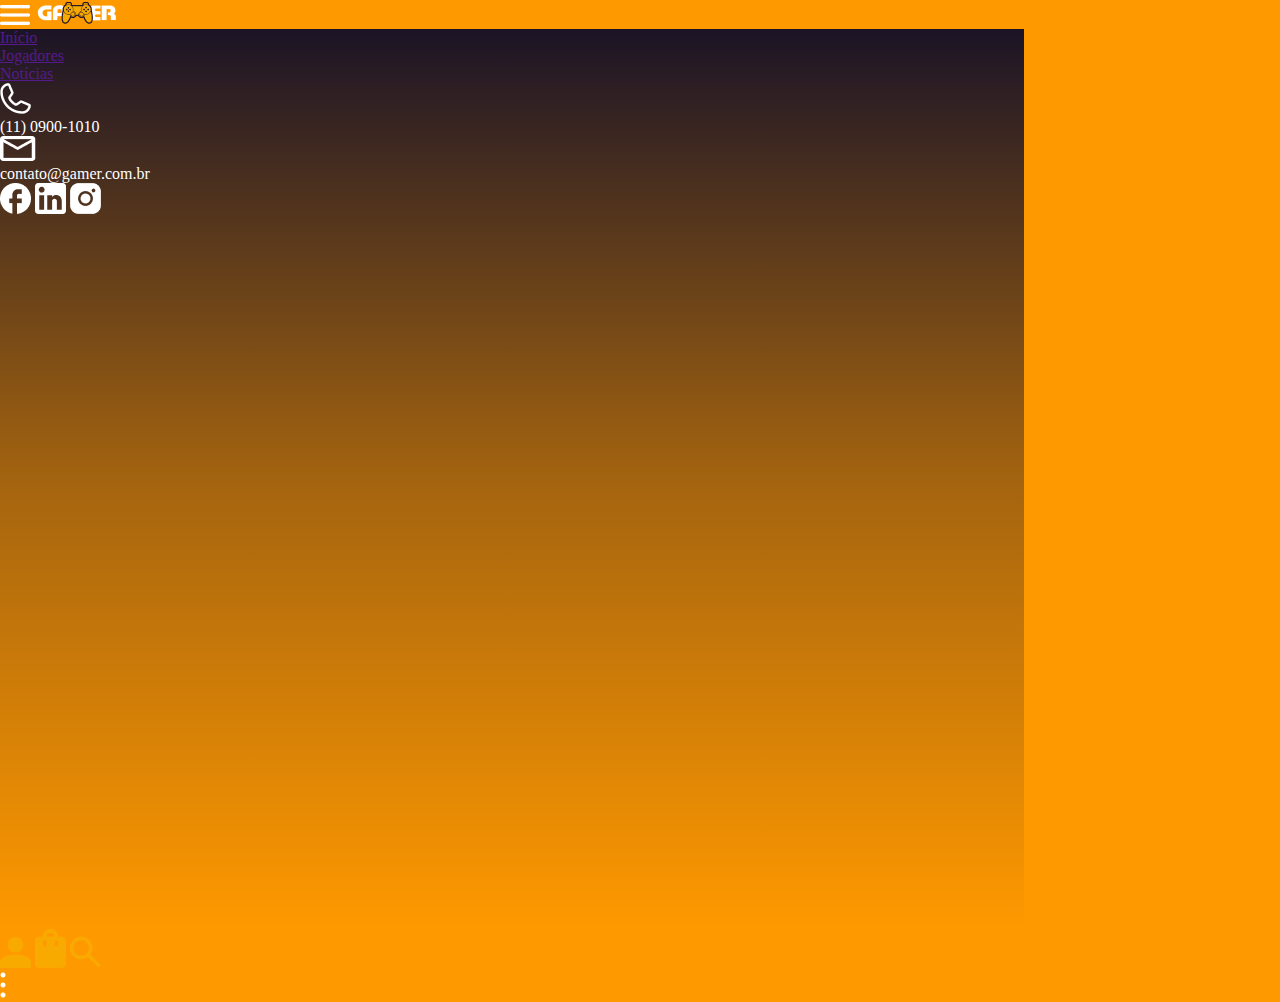
==== index.html @ c4ff33ef "Inicializando o projeto GAMER" ====
<!DOCTYPE html>
<html lang="pt-br">

<head>
    <meta charset="UTF-8">
    <meta http-equiv="X-UA-Compatible" content="IE=edge">
    <meta name="viewport" content="width=device-width, initial-scale=1.0">
    <title>Gamer</title>
    <link rel="stylesheet" href="css/base.css">
    <link rel="stylesheet" href="css/style.css">
</head>

<body>
    <header>
        <div class="headerTop">
            <div class="headerTop__contat">
                <div class="headerTop__contat__phone">
                    <img src="assets/icons/icon-cel.png" alt="Imagem branca de um telefone.">
                    <p>(11) 0900-1010</p>
                </div>
                <div class="headerTop__contat__email">
                    <a href=""><img src="assets/icons/iconEmail.png" alt="Imagem de um envelope correspondente ao e-mail."></a>
                    <p>contato@gamer.com.br</p>
                </div>
            </div>
            <div class="headerTop__redesSociais">
                <a href="https://pt-br.facebook.com/"><img src="assets/icons/icon-facebook.png"
                        alt="Icone com simbolo do facebook. Um F no meio de um circulo branco"></a>
                <a href="https://br.linkedin.com/"><img src="assets/icons/icon-linkedin.png"
                        alt="Icone com simbolo do linkedIn. Quadrado com cantos aredondados com IN no meio do quadrado."></a>
                <a href="https://www.instagram.com/"><img src="assets/icons/icon-instagram.png"
                        alt="Icone com simbolo do Instagram. Quadrado com cantos arredondados, um circulo no meio e outro na diagonal superior direita."></a>
            </div>
        </div>
        <div class="headerBotton">

            <img class="headerBotton__menoHamburguer" src="assets/icons/icon-menu-mobile-horizontal.png" alt="Icone representando o menu esquerdo, três traços na horizontal, para exibir ou ocultar mais opções no menu.">

            <img class="headerBotton__logo" src="assets/images/logotipo-gamer.png" alt="Logotipo do site gamer. Escrito gamer em branco, onde o M é um controle de playstation na cor laranja">
            
            <nav class="headerBotton__nav">
                <a href="">
                    <p>Início</p>
                </a>
                <a href="">
                    <p>Jogadores</p>
                </a>
                <a href="">
                    <p>Notícias</p>
                </a>

                <!-- Visível apenas no mobile -->

                <div class="headerBottom__contat">
                    <div class="headerBottom__contat__phone">
                        <img src="assets/icons/icon-cel.png" alt="Imagem branca de um telefone.">
                        <p>(11) 0900-1010</p>
                    </div>
                    <div class="headerBottom__contat__email">
                        <a href=""><img src="assets/icons/iconEmail.png" alt="Imagem de um envelope correspondente ao e-mail."></a>
                        <p>contato@gamer.com.br</p>
                    </div>
                </div>

                <div class="headerBottom__redesSociais">
                    <a href="https://pt-br.facebook.com/"><img src="assets/icons/icon-facebook.png"
                            alt="Icone com simbolo do facebook. Um F no meio de um circulo branco"></a>
                    <a href="https://br.linkedin.com/"><img src="assets/icons/icon-linkedin.png"
                            alt="Icone com simbolo do linkedIn. Quadrado com cantos aredondados com IN no meio do quadrado."></a>
                    <a href="https://www.instagram.com/"><img src="assets/icons/icon-instagram.png"
                            alt="Icone com simbolo do Instagram. Quadrado com cantos arredondados, um circulo no meio e outro na diagonal superior direita."></a>
                </div>
            </nav>
            
            <div class="headerBotton__menuUser">
                <a href=""><img src="assets/icons/icon-perfil.png"
                        alt="Imagem representando um botao para o perfil, um circulo representando a cabeça e abaxio um copinho todos na cor laranja."></a>
                <a href=""><img src="assets/icons/icon-sacola.png"
                        alt="Imagem representando um botao para compras, sendo um icone de uma sacola na cor laranja"></a>
                <a href=""><img src="assets/icons/icon-busca.png"
                        alt="Imagem representando um botao para pesquisa, uma lupa na cor laranja"></a>
            </div>

            <img class="headerBotton__menuDots" src="assets/icons/icon-menu-mobile-vertical.png" alt="Icone representando o menu da direita, três traços na vertical.">

        </div>

    </header>
    <main>

    </main>
    <footer>

    </footer>
</body>

</html>
---- css/base.css ----
/* Reset CSS*/

*{
    margin: 0;
    padding: 0;
    box-sizing: border-box;
}

ul{
    padding-left: 45px;
}

link{
    display: none;
}
---- css/style.css ----
@font-face {
    font-family: inter;
    src: url(../assets/fonts/Inter/Inter-VariableFont_slnt\,wght.ttf);
}

@font-face {
    font-family: quicksand;
    src: url(../assets/fonts/Quicksand/Quicksand-VariableFont_wght.ttf);
}

@font-face {
    font-family: titilium;
    src: url(../assets/fonts/Titillium_Web/TitilliumWeb-Regular.ttf);
}

:root{
    --font-primaria: titilium;
    --font-secundaria: quicksand;
    --font-terciaria: inter;
    --cor-primaria: #fff;
    --cor-secundaria: #000;
    --cor-terciaria: #f90;
    --background-color-primaria: #FF9900;
    --background-color-secundaria: #1B1426;
    --background-color-gradient: linear-gradient(rgba(27,20,38,1),rgba(27,20,38,0.4),rgba(27,20,38,0));
}

/* Mobile First */

body{
    background-color: var(--background-color-primaria);
    color: var(--cor-primaria);
}

.headerTop{
    display: none;
}

.headerBotton__nav{
    width: 80vw;
    height: 100vh;
    background-image: var(--background-color-gradient);
}
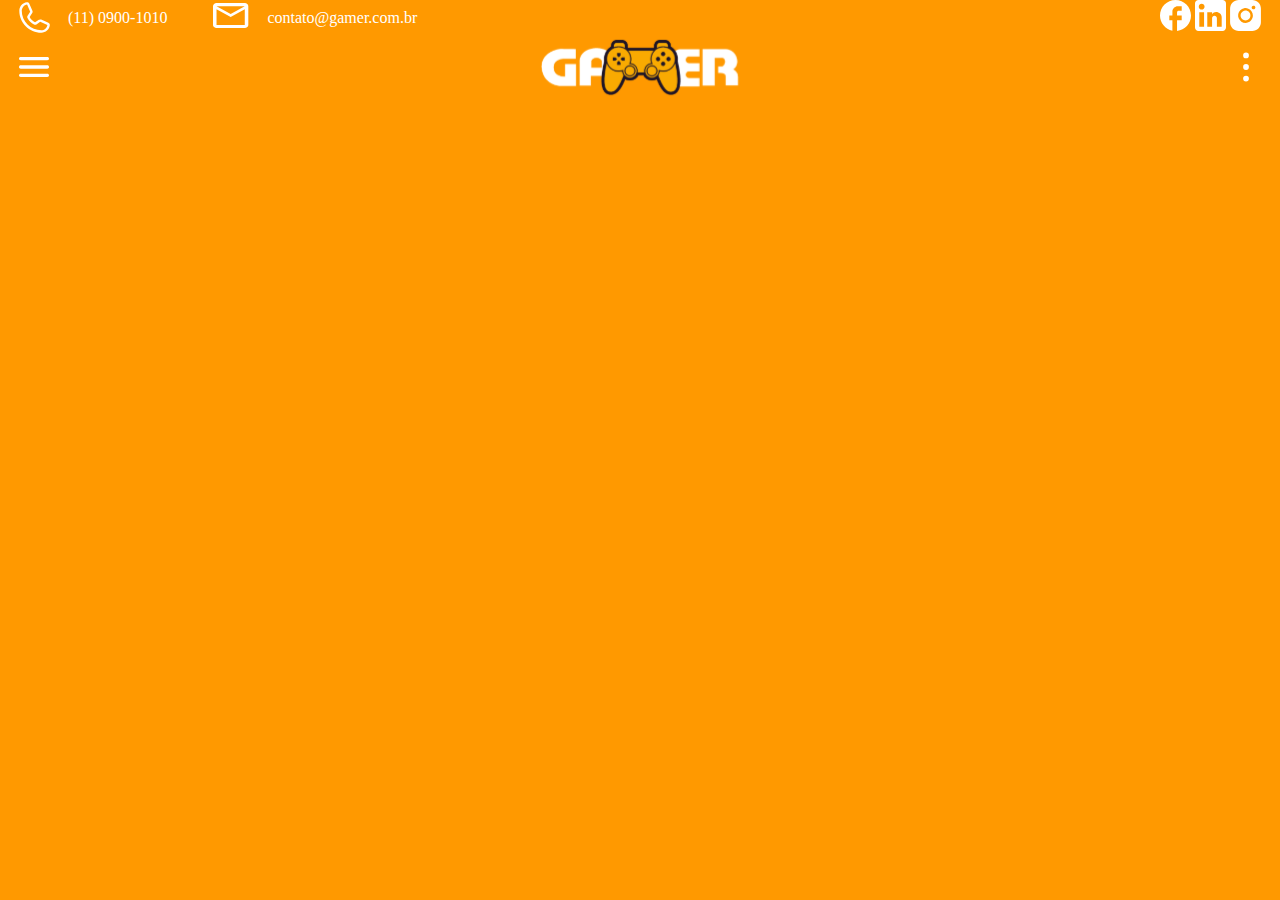
==== commit 0d852e09: "Feito o header mobile e com ações dos botões." ====
--- a/index.html
+++ b/index.html
@@ -8,80 +8,91 @@
     <title>Gamer</title>
     <link rel="stylesheet" href="css/base.css">
     <link rel="stylesheet" href="css/style.css">
+    <link rel="stylesheet" media="screen and (min-width: 770px)" href="css/desktop.css">
 </head>
 
 <body>
     <header>
-        <div class="headerTop">
+        <div class="headerTop grid__margin__mobile">
             <div class="headerTop__contat">
-                <div class="headerTop__contat__phone">
-                    <img src="assets/icons/icon-cel.png" alt="Imagem branca de um telefone.">
+                <div class="headerTop__contat__phone headerTop__contat__flex">
+                    <img src="assets/icons/iconTelefone.svg" alt="Imagem branca de um telefone.">
                     <p>(11) 0900-1010</p>
                 </div>
-                <div class="headerTop__contat__email">
-                    <a href=""><img src="assets/icons/iconEmail.png" alt="Imagem de um envelope correspondente ao e-mail."></a>
+                <div class="headerTop__contat__email headerTop__contat__flex">
+                    <a href=""><img src="assets/icons/iconEmail.svg"
+                            alt="Imagem de um envelope correspondente ao e-mail."></a>
                     <p>contato@gamer.com.br</p>
                 </div>
             </div>
             <div class="headerTop__redesSociais">
-                <a href="https://pt-br.facebook.com/"><img src="assets/icons/icon-facebook.png"
+                <a href="https://pt-br.facebook.com/"><img src="assets/icons/iconFacebook.svg"
                         alt="Icone com simbolo do facebook. Um F no meio de um circulo branco"></a>
-                <a href="https://br.linkedin.com/"><img src="assets/icons/icon-linkedin.png"
+                <a href="https://br.linkedin.com/"><img src="assets/icons/iconLinkedIn.svg"
                         alt="Icone com simbolo do linkedIn. Quadrado com cantos aredondados com IN no meio do quadrado."></a>
-                <a href="https://www.instagram.com/"><img src="assets/icons/icon-instagram.png"
+                <a href="https://www.instagram.com/"><img src="assets/icons/iconInstagram.svg"
                         alt="Icone com simbolo do Instagram. Quadrado com cantos arredondados, um circulo no meio e outro na diagonal superior direita."></a>
             </div>
         </div>
-        <div class="headerBotton">
+        <div class="headerBotton grid__margin__mobile">
 
-            <img class="headerBotton__menoHamburguer" src="assets/icons/icon-menu-mobile-horizontal.png" alt="Icone representando o menu esquerdo, três traços na horizontal, para exibir ou ocultar mais opções no menu.">
+            <img class="headerBotton__menuHamburguer" src="assets/icons/menu-horizontal.svg" alt="Icone representando o menu esquerdo, três traços na horizontal, para exibir ou ocultar mais opções no menu." onclick="exibeMenuNav()">
 
-            <img class="headerBotton__logo" src="assets/images/logotipo-gamer.png" alt="Logotipo do site gamer. Escrito gamer em branco, onde o M é um controle de playstation na cor laranja">
-            
-            <nav class="headerBotton__nav">
-                <a href="">
+            <img class="headerBotton__logo" src="assets/images/logotipo-gamer.svg"
+                alt="Logotipo do site gamer. Escrito gamer em branco, onde o M é um controle de playstation na cor laranja">
+
+            <nav id="navMenuEsquerda" class="headerBotton__nav" >
+
+                <a class="mobile__grid__content__nav" href="">
                     <p>Início</p>
                 </a>
-                <a href="">
-                    <p>Jogadores</p>
-                </a>
-                <a href="">
-                    <p>Notícias</p>
-                </a>
+                
+                    <a class="mobile__grid__content__nav" href="">
+                        <p>Jogadores</p>
+                    </a>
+                    <a class="mobile__grid__content__nav headerBotton__nav__divisao" href="">
+                        <p>Equipes</p>
+                    </a>
+                    <a class="mobile__grid__content__nav headerBotton__nav__divisao" href="">
+                        <p>Notícias</p>
+                    </a>
 
-                <!-- Visível apenas no mobile -->
+                    <!-- Visível apenas no mobile -->
 
-                <div class="headerBottom__contat">
-                    <div class="headerBottom__contat__phone">
-                        <img src="assets/icons/icon-cel.png" alt="Imagem branca de um telefone.">
+
+                    <div class="headerBottom__contat__phone mobile__grid__content__nav flex__gap__icon headerBotton__nav__divisao">
+                        <img src="assets/icons/iconTelefone.svg" alt="Imagem branca de um telefone.">
                         <p>(11) 0900-1010</p>
                     </div>
-                    <div class="headerBottom__contat__email">
-                        <a href=""><img src="assets/icons/iconEmail.png" alt="Imagem de um envelope correspondente ao e-mail."></a>
+                    <div class="headerBottom__contat__email mobile__grid__content__nav flex__gap__icon headerBotton__nav__divisao">
+                        <a href=""><img src="assets/icons/iconEmail.svg"
+                                alt="Imagem de um envelope correspondente ao e-mail."></a>
                         <p>contato@gamer.com.br</p>
                     </div>
-                </div>
+                
+
 
                 <div class="headerBottom__redesSociais">
-                    <a href="https://pt-br.facebook.com/"><img src="assets/icons/icon-facebook.png"
+                    <a href="https://pt-br.facebook.com/"><img src="assets/icons/iconFacebook.svg"
                             alt="Icone com simbolo do facebook. Um F no meio de um circulo branco"></a>
-                    <a href="https://br.linkedin.com/"><img src="assets/icons/icon-linkedin.png"
+                    <a href="https://br.linkedin.com/"><img src="assets/icons/iconLinkedIn.svg"
                             alt="Icone com simbolo do linkedIn. Quadrado com cantos aredondados com IN no meio do quadrado."></a>
-                    <a href="https://www.instagram.com/"><img src="assets/icons/icon-instagram.png"
+                    <a href="https://www.instagram.com/"><img src="assets/icons/iconInstagram.svg"
                             alt="Icone com simbolo do Instagram. Quadrado com cantos arredondados, um circulo no meio e outro na diagonal superior direita."></a>
                 </div>
             </nav>
-            
-            <div class="headerBotton__menuUser">
-                <a href=""><img src="assets/icons/icon-perfil.png"
+
+            <div class="headerBotton__menuUser" id="navMenuDireita">
+                <a href=""><img src="assets/icons/iconPerfil.svg"
                         alt="Imagem representando um botao para o perfil, um circulo representando a cabeça e abaxio um copinho todos na cor laranja."></a>
-                <a href=""><img src="assets/icons/icon-sacola.png"
+                <a href=""><img src="assets/icons/iconCompras.svg"
                         alt="Imagem representando um botao para compras, sendo um icone de uma sacola na cor laranja"></a>
-                <a href=""><img src="assets/icons/icon-busca.png"
+                <a href=""><img src="assets/icons/iconBusca.svg"
                         alt="Imagem representando um botao para pesquisa, uma lupa na cor laranja"></a>
             </div>
 
-            <img class="headerBotton__menuDots" src="assets/icons/icon-menu-mobile-vertical.png" alt="Icone representando o menu da direita, três traços na vertical.">
+            <img class="headerBotton__menuDots" src="assets/icons/menu-vertical.svg"
+                alt="Icone representando o menu da direita, três traços na vertical." onclick="exibeMenuUser()">
 
         </div>
 
@@ -92,6 +103,8 @@
     <footer>
 
     </footer>
+    
+    <script src="./js/principal.js"></script>
 </body>
 
 </html>--- a/css/base.css
+++ b/css/base.css
@@ -10,6 +10,7 @@
     padding-left: 45px;
 }
 
-link{
-    display: none;
+a{
+    color: var(--cor-primaria);
+    text-decoration: none;
 }--- a/css/style.css
+++ b/css/style.css
@@ -17,12 +17,40 @@
     --font-primaria: titilium;
     --font-secundaria: quicksand;
     --font-terciaria: inter;
+
     --cor-primaria: #fff;
     --cor-secundaria: #000;
     --cor-terciaria: #f90;
     --background-color-primaria: #FF9900;
     --background-color-secundaria: #1B1426;
-    --background-color-gradient: linear-gradient(rgba(27,20,38,1),rgba(27,20,38,0.4),rgba(27,20,38,0));
+    --background-color-gradient: linear-gradient(rgba(27,20,38,1)15%, rgba(27,20,38,0.7),rgba(27,20,38,0.4));
+
+    --font-size-tituloPrincipal: 61px;
+    --font-size-primaria: 16px;
+    --font-size-secundaria: 13px;
+    --font-size-terciaria: 14px;
+}
+
+
+
+.mobile__grid__content__nav{
+    display: flex;
+    justify-content: center;
+    align-items: center;
+    width: 100%;
+    height: 77px;
+}
+
+.headerBotton__nav__divisao{
+    border-top: 2px solid var(--cor-terciaria);
+}
+
+.flex__gap__icon{
+    gap: 0 18.03px;
+}
+
+.grid__margin__mobile{
+    margin: 0 19px;
 }
 
 /* Mobile First */
@@ -30,14 +58,82 @@
 body{
     background-color: var(--background-color-primaria);
     color: var(--cor-primaria);
+    font-size: 1em;
 }
+
 
 .headerTop{
     display: none;
 }
 
+.headerBotton{
+    display: flex;
+    justify-content: space-between;
+    align-items: center;
+    font-family: var(--font-terciaria);
+    font-size: var(--font-size-terciaria);
+}
+
 .headerBotton__nav{
-    width: 80vw;
-    height: 100vh;
+    position: fixed;
+    top: 60px;
+    left: -90vw ;
+    display: flex;
+    flex-direction: column;
+    /* justify-content: space-between; */
+    width: 60vw;
+    max-width: 306px;
+    min-width: 216px;
+    height: 80vh;
+    min-height: 446px;
+
+    padding: 15px 0px;
+    background-color: #fff;
     background-image: var(--background-color-gradient);
+    opacity: 0;
+    transition: left 2s, opacity 1s;
+
 }
+
+.mostrarMenuEsquerda{
+    left: 0vw;
+    opacity: 1;
+   
+}
+
+.headerBottom__redesSociais{
+    width:100%;
+    display: flex;
+    justify-content: space-around;
+}
+
+.headerBotton__menuUser{
+    position: fixed;
+    top: 60px;
+    right: -20vw;
+    width: 20vw;
+    max-width: 88px;
+    min-width: 36px;
+    height: 30vh;
+    max-height: 171px;
+    min-height: 141px;
+    padding: 15px;
+    display: flex;
+    flex-direction: column; 
+    justify-content: space-between;
+    align-items: center;
+    background-color: #fff;
+    background-image: var(--background-color-gradient);
+    opacity: 0;
+    transition: right 2s, opacity 2s;
+}
+
+.headerBotton__menuDots{
+    width: 30px;
+    height: 30px;
+}
+.mostrarMenuDireita{
+    right: 0vw;
+    opacity: 1;
+    
+}--- a/css/desktop.css
+++ b/css/desktop.css
@@ -0,0 +1,17 @@
+@media screen and (min-width: 770px){
+    .headerTop{
+        display: flex;
+        justify-content: space-between;
+        align-items: center;
+    }
+
+    .headerTop__contat{
+        display: flex;
+        gap:46px;
+    }
+    .headerTop__contat__flex{
+        display: flex;
+        align-items: center;
+        gap: 18.03px;
+    }
+}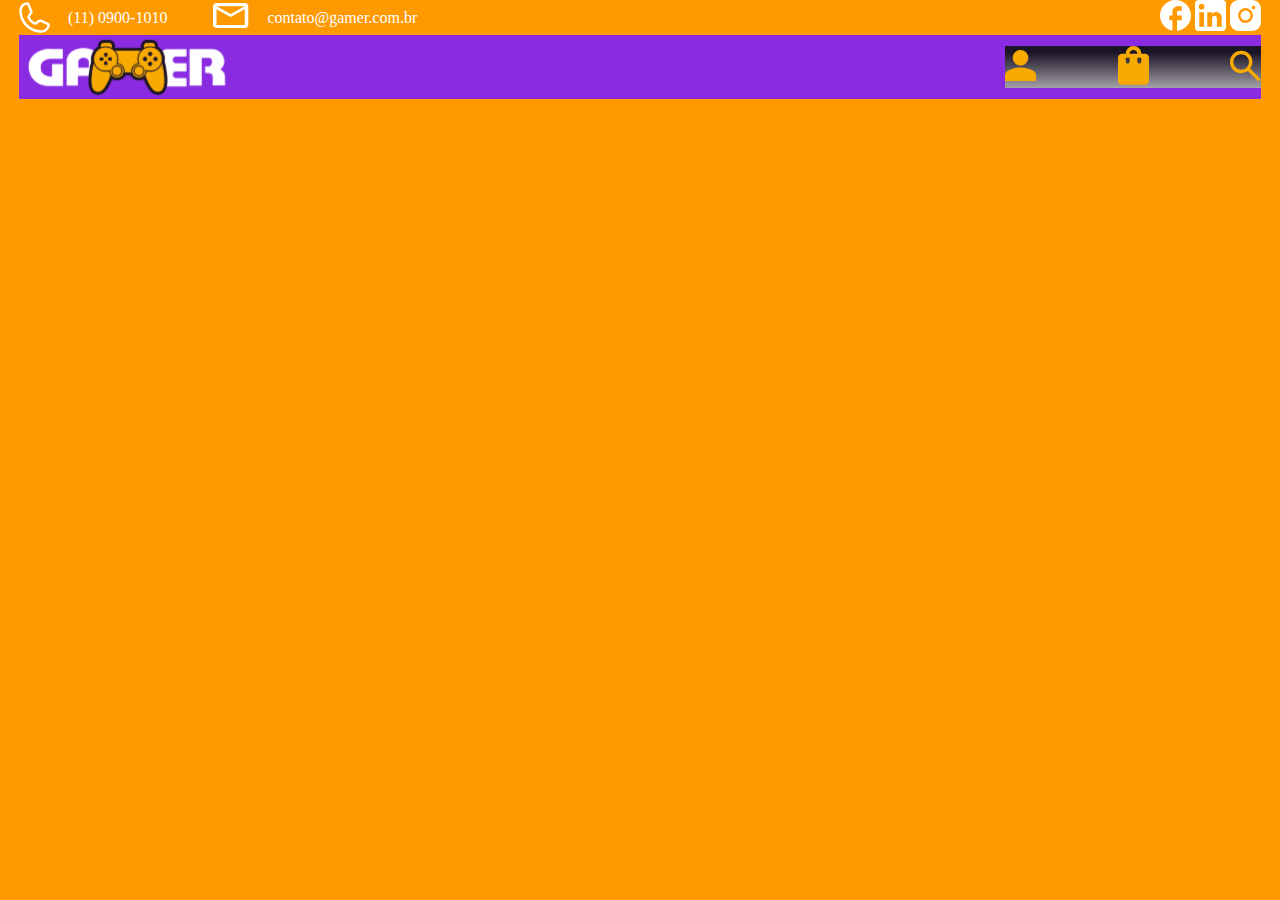
==== commit 1267df0e: "Alterado Header para desktop, porem ainda necessario ajustar alguns elementos." ====
--- a/index.html
+++ b/index.html
@@ -36,40 +36,44 @@
         </div>
         <div class="headerBotton grid__margin__mobile">
 
-            <img class="headerBotton__menuHamburguer" src="assets/icons/menu-horizontal.svg" alt="Icone representando o menu esquerdo, três traços na horizontal, para exibir ou ocultar mais opções no menu." onclick="exibeMenuNav()">
+            <img class="headerBotton__menuHamburguer" src="assets/icons/menu-horizontal.svg"
+                alt="Icone representando o menu esquerdo, três traços na horizontal, para exibir ou ocultar mais opções no menu."
+                onclick="exibeMenuNav()">
 
             <img class="headerBotton__logo" src="assets/images/logotipo-gamer.svg"
                 alt="Logotipo do site gamer. Escrito gamer em branco, onde o M é um controle de playstation na cor laranja">
 
-            <nav id="navMenuEsquerda" class="headerBotton__nav" >
+            <nav id="navMenuEsquerda" class="headerBotton__nav">
 
                 <a class="mobile__grid__content__nav" href="">
                     <p>Início</p>
                 </a>
-                
-                    <a class="mobile__grid__content__nav" href="">
-                        <p>Jogadores</p>
-                    </a>
-                    <a class="mobile__grid__content__nav headerBotton__nav__divisao" href="">
-                        <p>Equipes</p>
-                    </a>
-                    <a class="mobile__grid__content__nav headerBotton__nav__divisao" href="">
-                        <p>Notícias</p>
-                    </a>
 
-                    <!-- Visível apenas no mobile -->
+                <a class="mobile__grid__content__nav" href="">
+                    <p>Jogadores</p>
+                </a>
+                <a class="mobile__grid__content__nav headerBotton__nav__divisao" href="">
+                    <p>Equipes</p>
+                </a>
+                <a class="mobile__grid__content__nav headerBotton__nav__divisao" href="">
+                    <p>Notícias</p>
+                </a>
+
+                <!-- Visível apenas no mobile -->
 
 
-                    <div class="headerBottom__contat__phone mobile__grid__content__nav flex__gap__icon headerBotton__nav__divisao">
-                        <img src="assets/icons/iconTelefone.svg" alt="Imagem branca de um telefone.">
-                        <p>(11) 0900-1010</p>
-                    </div>
-                    <div class="headerBottom__contat__email mobile__grid__content__nav flex__gap__icon headerBotton__nav__divisao">
-                        <a href=""><img src="assets/icons/iconEmail.svg"
-                                alt="Imagem de um envelope correspondente ao e-mail."></a>
-                        <p>contato@gamer.com.br</p>
-                    </div>
-                
+                <div
+                    class="headerBottom__contat__phone mobile__grid__content__nav flex__gap__icon headerBotton__nav__divisao">
+                    <img src="assets/icons/iconTelefone.svg" alt="Imagem branca de um telefone.">
+                    <p>(11) 0900-1010</p>
+                </div>
+                <div
+                    class="headerBottom__contat__email mobile__grid__content__nav flex__gap__icon headerBotton__nav__divisao">
+                    <a href=""><img src="assets/icons/iconEmail.svg"
+                            alt="Imagem de um envelope correspondente ao e-mail."></a>
+                    <p>contato@gamer.com.br</p>
+                </div>
+
 
 
                 <div class="headerBottom__redesSociais">
@@ -103,7 +107,7 @@
     <footer>
 
     </footer>
-    
+
     <script src="./js/principal.js"></script>
 </body>
 
--- a/css/desktop.css
+++ b/css/desktop.css
@@ -1,4 +1,17 @@
 @media screen and (min-width: 770px){
+    
+    .mobile__grid__content__nav{
+        display: block;
+        justify-content: none;
+        align-items: none;
+        width: 0;
+        height: 0;
+    }
+
+    .headerBotton__nav__divisao{
+        border-top: none;
+    }
+    
     .headerTop{
         display: flex;
         justify-content: space-between;
@@ -14,4 +27,45 @@
         align-items: center;
         gap: 18.03px;
     }
+
+    .headerBotton{
+        display: flex;
+        background-color: blueviolet;
+    }
+
+    .headerBotton__menuHamburguer{
+        display: none;
+    }
+
+    .headerBotton__nav{
+        position: static;
+        flex-direction: row;
+        justify-content: space-between;
+        width: none;
+        min-width: 0;
+        max-width: none;
+        height: 100%;
+        min-height: 0;
+        max-height: none;
+    }
+    .headerBottom__contat__phone, .headerBottom__contat__email, .headerBottom__redesSociais{
+        display: none;
+    }
+
+    .headerBotton__menuUser{
+        position: static;
+        flex-direction: row;
+        width: none;
+        min-width: 0;
+        max-width: none;
+        height: 100%;
+        min-height: 0;
+        max-height: none;
+        opacity: 1;
+        padding: 0;
+    }
+
+    .headerBotton__menuDots{
+        display: none;
+    }
 }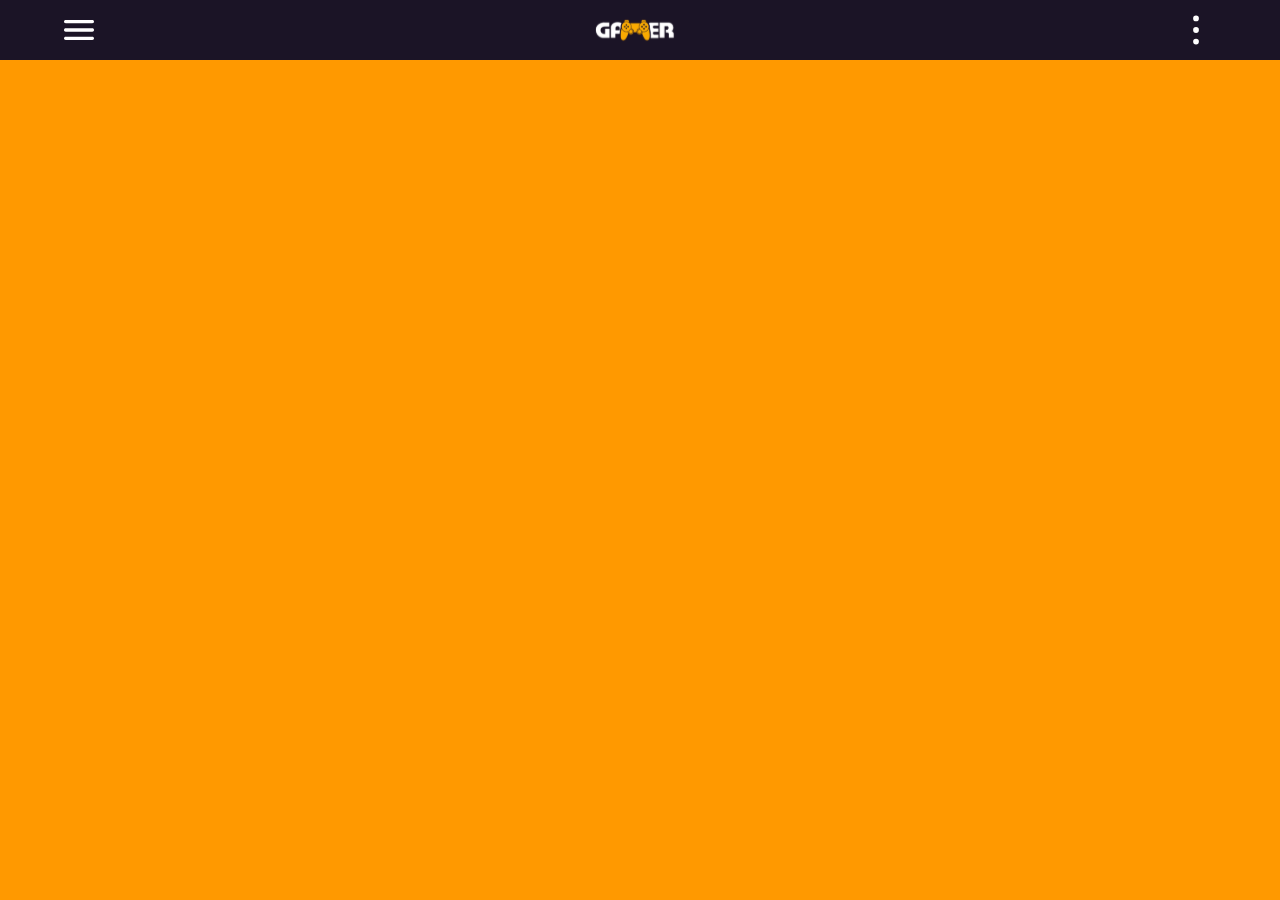
==== commit 924e89ee: "Atualizando projeto conforme aula." ====
--- a/index.html
+++ b/index.html
@@ -13,70 +13,21 @@
 
 <body>
     <header>
-        <div class="headerTop grid__margin__mobile">
-            <div class="headerTop__contat">
-                <div class="headerTop__contat__phone headerTop__contat__flex">
-                    <img src="assets/icons/iconTelefone.svg" alt="Imagem branca de um telefone.">
-                    <p>(11) 0900-1010</p>
+        <div class="headerTop">
+
+            <div class="layout-grid">
+                <div class="headerTop__contat">
+                    <div class="headerTop__contat__phone headerTop__contat__flex">
+                        <img src="assets/icons/iconTelefone.svg" alt="Imagem branca de um telefone.">
+                        <p>(11) 0900-1010</p>
+                    </div>
+                    <div class="headerTop__contat__email headerTop__contat__flex">
+                        <a href=""><img src="assets/icons/iconEmail.svg"
+                                alt="Imagem de um envelope correspondente ao e-mail."></a>
+                        <p>contato@gamer.com.br</p>
+                    </div>
                 </div>
-                <div class="headerTop__contat__email headerTop__contat__flex">
-                    <a href=""><img src="assets/icons/iconEmail.svg"
-                            alt="Imagem de um envelope correspondente ao e-mail."></a>
-                    <p>contato@gamer.com.br</p>
-                </div>
-            </div>
-            <div class="headerTop__redesSociais">
-                <a href="https://pt-br.facebook.com/"><img src="assets/icons/iconFacebook.svg"
-                        alt="Icone com simbolo do facebook. Um F no meio de um circulo branco"></a>
-                <a href="https://br.linkedin.com/"><img src="assets/icons/iconLinkedIn.svg"
-                        alt="Icone com simbolo do linkedIn. Quadrado com cantos aredondados com IN no meio do quadrado."></a>
-                <a href="https://www.instagram.com/"><img src="assets/icons/iconInstagram.svg"
-                        alt="Icone com simbolo do Instagram. Quadrado com cantos arredondados, um circulo no meio e outro na diagonal superior direita."></a>
-            </div>
-        </div>
-        <div class="headerBotton grid__margin__mobile">
-
-            <img class="headerBotton__menuHamburguer" src="assets/icons/menu-horizontal.svg"
-                alt="Icone representando o menu esquerdo, três traços na horizontal, para exibir ou ocultar mais opções no menu."
-                onclick="exibeMenuNav()">
-
-            <img class="headerBotton__logo" src="assets/images/logotipo-gamer.svg"
-                alt="Logotipo do site gamer. Escrito gamer em branco, onde o M é um controle de playstation na cor laranja">
-
-            <nav id="navMenuEsquerda" class="headerBotton__nav">
-
-                <a class="mobile__grid__content__nav" href="">
-                    <p>Início</p>
-                </a>
-
-                <a class="mobile__grid__content__nav" href="">
-                    <p>Jogadores</p>
-                </a>
-                <a class="mobile__grid__content__nav headerBotton__nav__divisao" href="">
-                    <p>Equipes</p>
-                </a>
-                <a class="mobile__grid__content__nav headerBotton__nav__divisao" href="">
-                    <p>Notícias</p>
-                </a>
-
-                <!-- Visível apenas no mobile -->
-
-
-                <div
-                    class="headerBottom__contat__phone mobile__grid__content__nav flex__gap__icon headerBotton__nav__divisao">
-                    <img src="assets/icons/iconTelefone.svg" alt="Imagem branca de um telefone.">
-                    <p>(11) 0900-1010</p>
-                </div>
-                <div
-                    class="headerBottom__contat__email mobile__grid__content__nav flex__gap__icon headerBotton__nav__divisao">
-                    <a href=""><img src="assets/icons/iconEmail.svg"
-                            alt="Imagem de um envelope correspondente ao e-mail."></a>
-                    <p>contato@gamer.com.br</p>
-                </div>
-
-
-
-                <div class="headerBottom__redesSociais">
+                <div class="headerTop__redesSociais">
                     <a href="https://pt-br.facebook.com/"><img src="assets/icons/iconFacebook.svg"
                             alt="Icone com simbolo do facebook. Um F no meio de um circulo branco"></a>
                     <a href="https://br.linkedin.com/"><img src="assets/icons/iconLinkedIn.svg"
@@ -84,19 +35,72 @@
                     <a href="https://www.instagram.com/"><img src="assets/icons/iconInstagram.svg"
                             alt="Icone com simbolo do Instagram. Quadrado com cantos arredondados, um circulo no meio e outro na diagonal superior direita."></a>
                 </div>
-            </nav>
+            </div>
+        </div>
+        <div class="headerBotton">
 
-            <div class="headerBotton__menuUser" id="navMenuDireita">
-                <a href=""><img src="assets/icons/iconPerfil.svg"
-                        alt="Imagem representando um botao para o perfil, um circulo representando a cabeça e abaxio um copinho todos na cor laranja."></a>
-                <a href=""><img src="assets/icons/iconCompras.svg"
-                        alt="Imagem representando um botao para compras, sendo um icone de uma sacola na cor laranja"></a>
-                <a href=""><img src="assets/icons/iconBusca.svg"
-                        alt="Imagem representando um botao para pesquisa, uma lupa na cor laranja"></a>
+            <div class="layout-grid alinhamento__centro__centro">
+                <img class="headerBotton__menuHamburguer" src="assets/icons/menu-horizontal.svg"
+                    alt="Icone representando o menu esquerdo, três traços na horizontal, para exibir ou ocultar mais opções no menu."
+                    onclick="exibeMenuNav()">
+
+                <img class="headerBotton__logo" src="assets/images/logotipo-gamer.svg" alt="Logotipo do site gamer. Escrito gamer em branco, onde o M é um controle de playstation na cor laranja">
+
+                <nav id="navMenuEsquerda" class="headerBotton__nav">
+
+                    <a class="mobile__grid__content__nav" href="">
+                        <p>Início</p>
+                    </a>
+
+                    <a class="mobile__grid__content__nav" href="">
+                        <p>Jogadores</p>
+                    </a>
+                    <a class="mobile__grid__content__nav headerBotton__nav__divisao" href="">
+                        <p>Equipes</p>
+                    </a>
+                    <a class="mobile__grid__content__nav headerBotton__nav__divisao" href="">
+                        <p>Notícias</p>
+                    </a>
+
+                    <!-- Visível apenas no mobile -->
+
+
+                    <div
+                        class="headerBottom__contat__phone mobile__grid__content__nav flex__gap__icon headerBotton__nav__divisao">
+                        <img src="assets/icons/iconTelefone.svg" alt="Imagem branca de um telefone.">
+                        <p>(11) 0900-1010</p>
+                    </div>
+                    <div
+                        class="headerBottom__contat__email mobile__grid__content__nav flex__gap__icon headerBotton__nav__divisao">
+                        <a href=""><img src="assets/icons/iconEmail.svg"
+                                alt="Imagem de um envelope correspondente ao e-mail."></a>
+                        <p>contato@gamer.com.br</p>
+                    </div>
+
+
+
+                    <div class="headerBottom__redesSociais">
+                        <a href="https://pt-br.facebook.com/"><img src="assets/icons/iconFacebook.svg"
+                                alt="Icone com simbolo do facebook. Um F no meio de um circulo branco"></a>
+                        <a href="https://br.linkedin.com/"><img src="assets/icons/iconLinkedIn.svg"
+                                alt="Icone com simbolo do linkedIn. Quadrado com cantos aredondados com IN no meio do quadrado."></a>
+                        <a href="https://www.instagram.com/"><img src="assets/icons/iconInstagram.svg"
+                                alt="Icone com simbolo do Instagram. Quadrado com cantos arredondados, um circulo no meio e outro na diagonal superior direita."></a>
+                    </div>
+                </nav>
+
+                <div class="headerBotton__menuUser" id="navMenuDireita">
+                    <a href=""><img src="assets/icons/iconPerfil.svg"
+                            alt="Imagem representando um botao para o perfil, um circulo representando a cabeça e abaxio um copinho todos na cor laranja."></a>
+                    <a href=""><img src="assets/icons/iconCompras.svg"
+                            alt="Imagem representando um botao para compras, sendo um icone de uma sacola na cor laranja"></a>
+                    <a href=""><img src="assets/icons/iconBusca.svg"
+                            alt="Imagem representando um botao para pesquisa, uma lupa na cor laranja"></a>
+                </div>
+
+                <img class="headerBotton__menuDots" src="assets/icons/menu-vertical.svg"
+                    alt="Icone representando o menu da direita, três traços na vertical." onclick="exibeMenuUser()">
             </div>
-
-            <img class="headerBotton__menuDots" src="assets/icons/menu-vertical.svg"
-                alt="Icone representando o menu da direita, três traços na vertical." onclick="exibeMenuUser()">
 
         </div>
 
--- a/css/style.css
+++ b/css/style.css
@@ -31,47 +31,115 @@
     --font-size-terciaria: 14px;
 }
 
-
-
-.mobile__grid__content__nav{
-    display: flex;
-    justify-content: center;
-    align-items: center;
-    width: 100%;
-    height: 77px;
-}
-
-.headerBotton__nav__divisao{
-    border-top: 2px solid var(--cor-terciaria);
-}
-
-.flex__gap__icon{
-    gap: 0 18.03px;
-}
-
-.grid__margin__mobile{
-    margin: 0 19px;
-}
-
-/* Mobile First */
-
 body{
     background-color: var(--background-color-primaria);
     color: var(--cor-primaria);
     font-size: 1em;
 }
 
-
+/* classes genericas */
+
+.layout-grid{
+    /* border: 1px solid salmon; */
+    color: var(--cor-primaria);
+    width: 90%;
+    height: 100%;
+    margin: 0 auto;
+}
+
+.alinhamento__centro__centro{
+    display: flex;
+    justify-content: space-between;
+    align-items: center;
+}
+/* 
+.headerBotton__nav__divisao{
+    border-top: 2px solid var(--cor-terciaria);
+}
+
+.flex__gap__icon{
+    gap: 0 18.03px;
+}
+
+.grid__margin__mobile{
+    margin: 0 19px;
+} */
+
+/* Mobile First */
+
+/* Header */
+header{
+    background-color: var(--background-color-secundaria);
+    height: 60px;
+}
+
+/* Header Top*/
 .headerTop{
     display: none;
 }
 
+/* Header Bottom */
+.headerBotton{
+    height: 100%;
+}
+
+.headerBotton__logo{
+    width: 86px;
+}
+
+
+.headerBotton__menuDots{
+    width: 40px;
+    height: 30px;
+}
+
+/*
+overflow => evita do conteudo transbordar, incluindo uma barra de rolagem ou não.
+*/
+
+.headerBotton__nav{
+    position: fixed;
+    top: 60px;
+    left: -60vw ;
+
+    display: flex;
+    flex-direction: column;
+    /* justify-content: space-between; */
+    
+    width: 60vw;
+    max-width: 306px;
+    min-width: 216px;
+    height: 80vh;
+    min-height: 446px;
+    padding: 15px 0px;
+    
+    background-color: #fff;
+    background-image: var(--background-color-gradient);
+    opacity: 0;
+    transition: left 2s, opacity 1s;
+
+}
+
+.mostrarMenuEsquerda{
+    left: 0vw;
+    opacity: 1;
+   
+}
+
+.headerBotton__menuUser{
+    display: none;
+}
+
+
+/* Feito por mim  */
+/* 
 .headerBotton{
     display: flex;
     justify-content: space-between;
     align-items: center;
     font-family: var(--font-terciaria);
     font-size: var(--font-size-terciaria);
+
 }
 
 .headerBotton__nav{
@@ -79,9 +147,9 @@
     top: 60px;
     left: -90vw ;
     display: flex;
-    flex-direction: column;
+    flex-direction: column;*/
     /* justify-content: space-between; */
-    width: 60vw;
+    /* width: 60vw;
     max-width: 306px;
     min-width: 216px;
     height: 80vh;
@@ -136,4 +204,4 @@
     right: 0vw;
     opacity: 1;
     
-}+} */ --- a/css/desktop.css
+++ b/css/desktop.css
@@ -1,5 +1,8 @@
 @media screen and (min-width: 770px){
-    
+
+
+/* Feito por mim*/
+    /*     
     .mobile__grid__content__nav{
         display: block;
         justify-content: none;
@@ -30,6 +33,7 @@
 
     .headerBotton{
         display: flex;
+        justify-content: space-between;
         background-color: blueviolet;
     }
 
@@ -41,12 +45,15 @@
         position: static;
         flex-direction: row;
         justify-content: space-between;
+        align-items: center;
         width: none;
         min-width: 0;
         max-width: none;
         height: 100%;
         min-height: 0;
         max-height: none;
+        background-color: brown;
+        opacity: 1;
     }
     .headerBottom__contat__phone, .headerBottom__contat__email, .headerBottom__redesSociais{
         display: none;
@@ -63,9 +70,10 @@
         max-height: none;
         opacity: 1;
         padding: 0;
+        background-image: none;
     }
 
     .headerBotton__menuDots{
         display: none;
-    }
+    } */
 }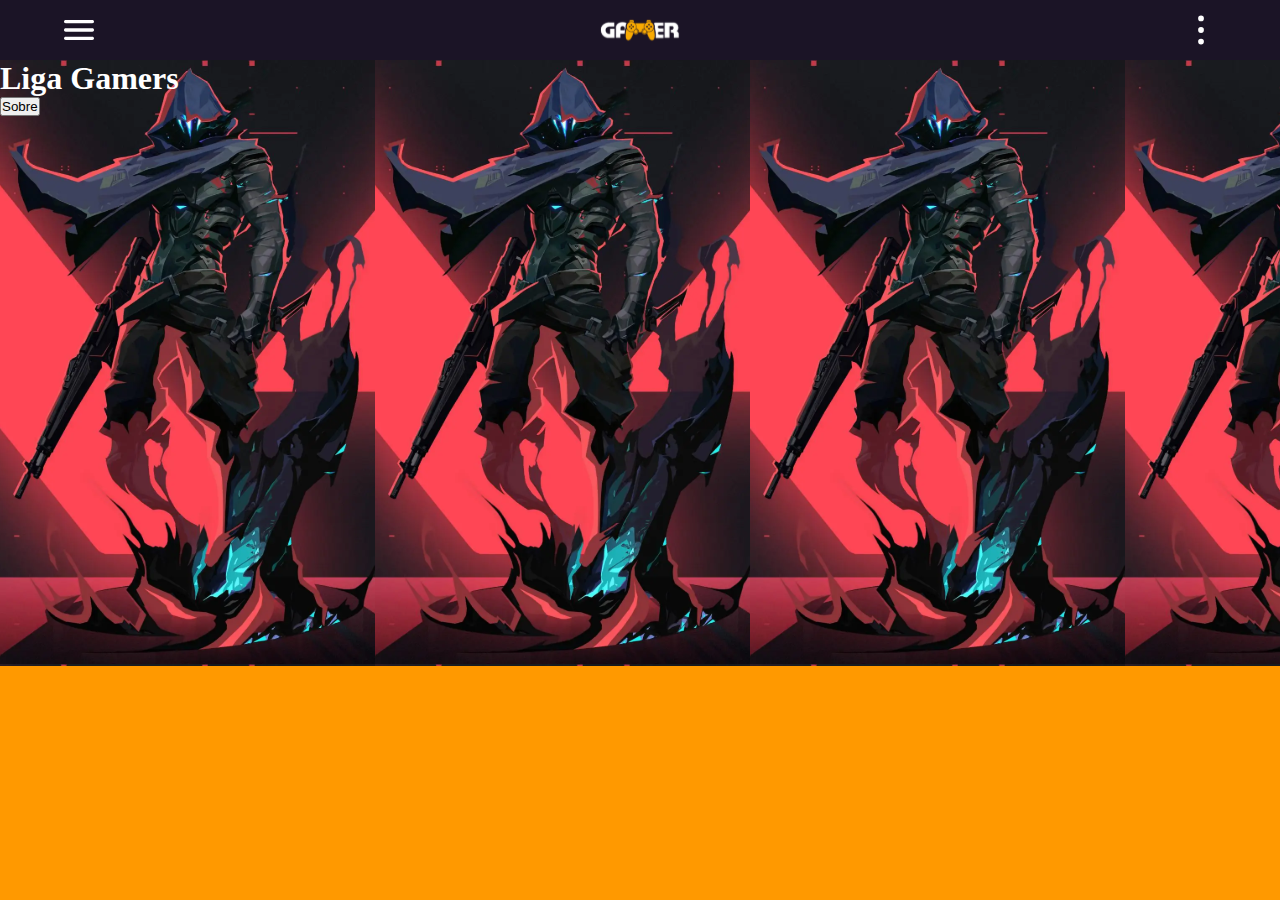
==== commit 3a7b040a: "Atulização dia 03-14-23" ====
--- a/index.html
+++ b/index.html
@@ -39,7 +39,7 @@
         </div>
         <div class="headerBotton">
 
-            <div class="layout-grid alinhamento__centro__centro">
+            <div class="layout-grid alinhamento__between__centro">
                 <img class="headerBotton__menuHamburguer" src="assets/icons/menu-horizontal.svg"
                     alt="Icone representando o menu esquerdo, três traços na horizontal, para exibir ou ocultar mais opções no menu."
                     onclick="exibeMenuNav()">
@@ -65,17 +65,14 @@
                     <!-- Visível apenas no mobile -->
 
 
-                    <div
-                        class="headerBottom__contat__phone mobile__grid__content__nav flex__gap__icon headerBotton__nav__divisao">
+                    <a class="headerBottom__contat__phone alinaneto__centro__centro">
                         <img src="assets/icons/iconTelefone.svg" alt="Imagem branca de um telefone.">
                         <p>(11) 0900-1010</p>
-                    </div>
-                    <div
-                        class="headerBottom__contat__email mobile__grid__content__nav flex__gap__icon headerBotton__nav__divisao">
-                        <a href=""><img src="assets/icons/iconEmail.svg"
-                                alt="Imagem de um envelope correspondente ao e-mail."></a>
+                    </a>
+                    <a class="headerBottom__contat__email alinaneto__centro__centro">
+                        <img src="assets/icons/iconEmail.svg" alt="Imagem de um envelope correspondente ao e-mail.">
                         <p>contato@gamer.com.br</p>
-                    </div>
+                    </a>
 
 
 
@@ -106,7 +103,10 @@
 
     </header>
     <main>
-
+        <section class="banner">
+            <h1>Liga Gamers</h1>
+            <button class="botao-sobre">Sobre</button>
+        </section>
     </main>
     <footer>
 
--- a/css/style.css
+++ b/css/style.css
@@ -23,7 +23,7 @@
     --cor-terciaria: #f90;
     --background-color-primaria: #FF9900;
     --background-color-secundaria: #1B1426;
-    --background-color-gradient: linear-gradient(rgba(27,20,38,1)15%, rgba(27,20,38,0.7),rgba(27,20,38,0.4));
+    --background-color-gradient: linear-gradient(to right bottom, rgba(27,20,38,0.7),rgba(27,20,38,0.4));
 
     --font-size-tituloPrincipal: 61px;
     --font-size-primaria: 16px;
@@ -47,11 +47,19 @@
     margin: 0 auto;
 }
 
-.alinhamento__centro__centro{
-    display: flex;
-    justify-content: space-between;
-    align-items: center;
-}
+.alinhamento__between__centro{
+    display: flex;
+    justify-content: space-between;
+    align-items: center;
+}
+
+.alinaneto__centro__centro{
+    display: flex;
+    justify-content: center;
+    align-items: center;
+    gap: 1rem;
+}
+
 /* 
 .headerBotton__nav__divisao{
     border-top: 2px solid var(--cor-terciaria);
@@ -100,7 +108,7 @@
 .headerBotton__nav{
     position: fixed;
     top: 60px;
-    left: -60vw ;
+    left: 0 ;
 
     display: flex;
     flex-direction: column;
@@ -109,27 +117,88 @@
     width: 60vw;
     max-width: 306px;
     min-width: 216px;
-    height: 80vh;
+    height: calc(100vh - 60px);
     min-height: 446px;
     padding: 15px 0px;
     
-    background-color: #fff;
-    background-image: var(--background-color-gradient);
+    background-image: var(--background-color-gradient);
+    backdrop-filter: blur(45px);/* Efeito Glass*/
     opacity: 0;
     transition: left 2s, opacity 1s;
 
+}
+/* Somente links " filhos diretos."*/
+.headerBotton__nav>a{
+    text-align: center;
+    border-bottom: 1px solid var(--cor-terciaria);
+    padding: 1.87em 0;
+    font-family: var(--font-terciaria);
+    font-size: 0.93em;
+    font-weight: 400;
+}
+
+.headerBotton__nav>a:last-of-type{
+    border-bottom: none;
 }
 
 .mostrarMenuEsquerda{
     left: 0vw;
     opacity: 1;
-   
-}
+}
+
+.headerBottom__redesSociais{
+    position: absolute;
+    bottom: 20px;
+    left:  calc(50% - 100px);
+    width: 200px ;
+    height: 40px;
+    display: flex;
+    justify-content: space-between;
+    align-items: center;
+    /* border: 1px solid var(--background-color-primaria); */
+    
+}
+
 
 .headerBotton__menuUser{
-    display: none;
-}
-
+    position: fixed;
+    top: 60px;
+    right: -20vw;
+    width: 20vw;
+    max-width: 88px;
+    min-width: 36px;    
+    padding: 15px;
+    display: flex;
+    flex-direction: column; 
+    justify-content: space-between;
+    align-items: center;
+    gap: 23px;
+    
+    background-image: var(--background-color-gradient);
+    backdrop-filter: blur(45px);
+
+    opacity: 0;
+    transition: right 2s, opacity 2s;
+}
+
+.headerBotton__menuDots{
+    width: 30px;
+    height: 30px;
+}
+
+.mostrarMenuDireita{
+    right: 0vw;
+    opacity: 1;
+    
+}
+
+
+/* banner */
+
+.banner {
+    height: 606px;
+    background-image: url(../assets/images/backgroundImgPrincipalMobile.svg);
+}
 
 /* Feito por mim  */
 /* 
